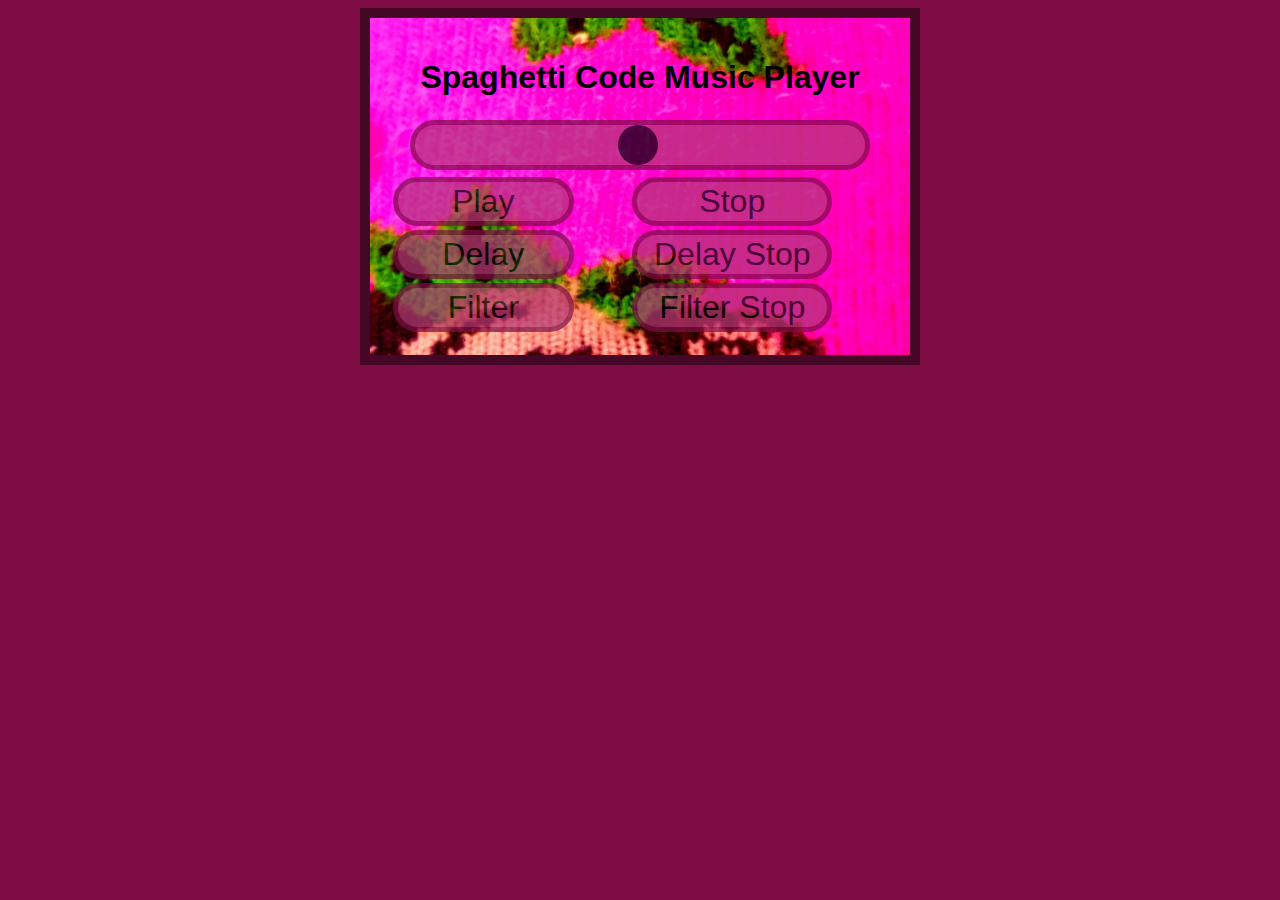
==== index.html @ b6905f97 "Add files via upload" ====
<!DOCTYPE html>
<html>
<head>
  <meta charset="utf-8">
  <title>Spaghetti Code Music Player</title>
  <link rel="icon" href="icon3.ico">
  <link rel="stylesheet" href="style.css" type="text/css" media="screen" />
  <script>
    // movue move effect for the filter
        window.onload = function() {
          this.addEventListener('mousemove', function(e) {
          var x = e.clientX;
          var y = e.clientY;
          var width = window.innerWidth;
          //adding height
          var height = window.innerHeight;
          //console.log(width);
          var widthnor = (x/width); // 0-1 range
          var heightnor = (y/height);
          // console.log(widthnor*1500);
          // console.log(heightnor*50);
          //console.log(x, y);
          if (playing == 1) {
            //oscillator.frequency.value = x;
            filter.frequency.value = widthnor*1500;
            filter.Q.value = heightnor*50; 
          }
          });
        }
        </script>  

</head>
<body>
    <div id="container">
<h1>Spaghetti Code Music Player</h1>

<div class="slidecontainer"> 
  <input type="range" min="1" max="100" value="50" class="slider" id="myRange"> 

</div>
  
    <table style="width:100%" id="table">
        <tr>
          <th><button type="button"  id="button1" class="buttonLeft">Play</button></th>
          <th><button type="button"  id="button2" class="buttonRight">Stop</button></th>
        </tr>
        <tr>
          <th><button type="button"  id="button3" class="buttonLeft">Delay</button></th> 
          <th><button type="button"  id="button4" class="buttonRight">Delay Stop</button></th>
        </tr>
        <tr>
          <th><button type="button"  id="button5ß" class="buttonLeft">Filter</button></th>
          <th><button type="button"  id="button6" class="buttonRight">Filter Stop</button></th>
          </tr>
      </table>
<!-- <div class="buttonLeftcontainer">
<button type="button"  id="button1" class="buttonLeft">Play</button>
<br />
<br />
<button type="button"  id="button3" class="buttonLeft">Delay</button>
<br />
<br />
<button type="button"  id="button5" class="buttonLeft">Filter</button>
</div>


<div class="buttonRightcontainer">
<button type="button"  id="button2" class="buttonRight">Stop</button>
<br />
<br />
<button type="button"  id="button4" class="buttonRight">Delay Stop</button>
<br />
<br />
<button type="button"  id="button6" class="buttonRight">Filter Stop</button>
</div> -->


<script>


    var AudioContext = window.AudioContext || window.webkitAudioContext;    
    var slider = document.getElementById("myRange");
    var volume;
    var context, player, delay, delayAmount, filter;
    var playing = 0;
    document.querySelector("#button1").addEventListener('click', function() {
    context = new AudioContext();
    
    // create a sound input node from an audio sample
    player = context.createBufferSource();
    player.loop = true;

    // create a delay effect node
    delay = context.createDelay();
    delay.delayTime.value = 0.5; // lenght of the delay

    // create a gain effect node
    delayAmount = context.createGain();
    // delayAmount.gain.value = 0.5; // amount of the effect
    volume = context.createGain();

    // create filter node
    filter = context.createBiquadFilter();
    filter.type = "highpass";
    filter.frequency.value = 0;
    filter.Q.value = 0

    // play the sound
    loadSound("jazzkos.mp3");
    
    // connect the different nodes
    player.connect(volume);    
    volume.connect(context.destination);
    playing = 1;
    volume.gain.value = 0.5;
  });

  slider.oninput = function() {
  var normalizeNum = this.value / 100;
  volume.gain.value = normalizeNum; // mapping the effect
  // output.innerHTML = this.value;
  console.log(normalizeNum);
  }

  document.querySelector("#button2").addEventListener('click', function() {
    player.stop();
    playing = 0;
  });

  document.querySelector("#button3").addEventListener('click', function() {
    player.connect(delay);
    delay.connect(delayAmount);
    delayAmount.connect(volume);
    volume.connect(context.destination);
  });

  document.querySelector("#button4").addEventListener('click', function() {
    player.disconnect(delay);
    delay.disconnect(delayAmount);
    delayAmount.disconnect(context.destination);
  });

  document.querySelector("#button5").addEventListener('click', function() {
    player.connect(filter);
    filter.connect(delayAmount);
    delayAmount.connect(volume)
    volume.connect(context.destination);
  });

  document.querySelector("#button6").addEventListener('click', function() {
    player.disconnect(filter);
    filter.disconnect(delayAmount);
    delayAmount.disconnect(context.destination);
  });

// Method 1 

  function loadSound(soundfile) {
  var request = new XMLHttpRequest();
  request.open('GET', soundfile, true);
  request.responseType = 'arraybuffer';

  // Decode asynchronously
  request.onload = function() {
    context.decodeAudioData(request.response, function(buffer) {
      player.buffer = buffer;
      player.start();
    }, onError);
  }
  request.send();
  
}

function onError(){
  console.log("The file could not be loaded");
}
  
</script>


</body>
</html>
---- style.css ----
#container {
    margin: 0 auto;
    /* align: center; */
    width: auto;
    max-width: 500px;
    height: auto;
    background: rgb(0, 0, 0);
    padding: 20px;
    border: 10px rgb(68, 7, 38) solid;
    background-image: url("bg5.jpg");
    
    
  }

  #table {
    align-self: center;
    width: auto;
    max-width: 600px;
    height: auto;
  }
  
  body {
    background: rgb(126, 13, 69);
    /* background-image: url("bg2.jpg"); */
    font-family: "Trebuchet MS", Helvetica, sans-serif;
    color: rgb(0, 0, 0);

  }

  h1 {
    
    font-size: 200%;
    text-align: center;
    color: rgb(0, 0, 0);
    
  }

  p {
    font-size: 180%;
    text-align: center;
    color: rgb(0, 0, 0);
  }

  button { 
    background-color:rgb(180, 57, 118);
    color:rgb(0, 0, 0);
    width:100%;
    max-width:200px;
    margin: 0 auto;
    /* height: 100%;
    max-height: 50px; */
    font-size: 200%;
    font-family: "Trebuchet MS", Helvetica, sans-serif;
    text-align: center;
    border: 5px rgb(126, 13, 69) solid;
    border-radius: 49px;
    vertical-align: 0 auto;
    opacity: 0.7; 
  }  


  .buttonLeftcontainer {
    /* margin: 0 auto; */
    float: left;
    width: 40%;
    max-width:350px;
    /* height: auto; */
    /* background: rgb(68, 7, 38); */
    padding: 20px;
  }

  .buttonRightcontainer  {
    /* margin: 0 auto; */
    float: right;
    width: 40%;
    max-width:350px;
    height: auto;
    /* background: rgb(68, 7, 38); */
    padding: 20px;
  }


  button:hover {
    opacity: 1;  }
  button:active {
    background: rgb(83, 8, 46); }

  input[
    type='range']::-webkit-slider-thumb {
    vertical-align: middle;
    -webkit-appearance: none;
    background-color:rgb(0, 0, 0);
    width: 40px;
    height: 40px;
    border-radius: 49px;
  }

  .slidecontainer {
    width: 100%; /* Width of the outside container */
    height: 100%; 
    text-align: center;
    float: bottom;
  }
  
  /* The slider itself */
  .slider {
    -webkit-appearance: none;  /* Override default CSS styles */
    appearance: none;
    width: 100%; 
    max-width: 450px;
    height: 40px; 
    background: rgba(180, 57, 118); 
    outline: none; 
    opacity: 0.7; 
    -webkit-transition: .2s; 
    transition: opacity .2s;
    border: 5px rgb(126, 13, 69) solid;
    border-radius: 49px;
  }
  
  /* Mouse-over effects */
  .slider:hover {
    opacity: 1; /* Fully shown on mouse-over */
  }
  .slider:active {
    background: rgb(83, 8, 46); }
  
  /* The slider handle (use -webkit- (Chrome, Opera, Safari, Edge) and -moz- (Firefox) to override default look) */ 
  .slider::-webkit-slider-thumb {
    -webkit-appearance: none; /* Override default look */
    appearance: none;
    width: 35px; /* Set a specific slider handle width */
    height: 35px; /* Slider handle height */
    background: rgb(25, 94, 27); /* Green background */
    cursor: pointer; /* Cursor on hover */
  }
  
  .slider::-moz-range-thumb {
    width: 35px; /* Set a specific slider handle width */
    height: 35px; /* Slider handle height */
    background: #4CAF50; /* Green background */
    cursor: pointer; /* Cursor on hover */
  }
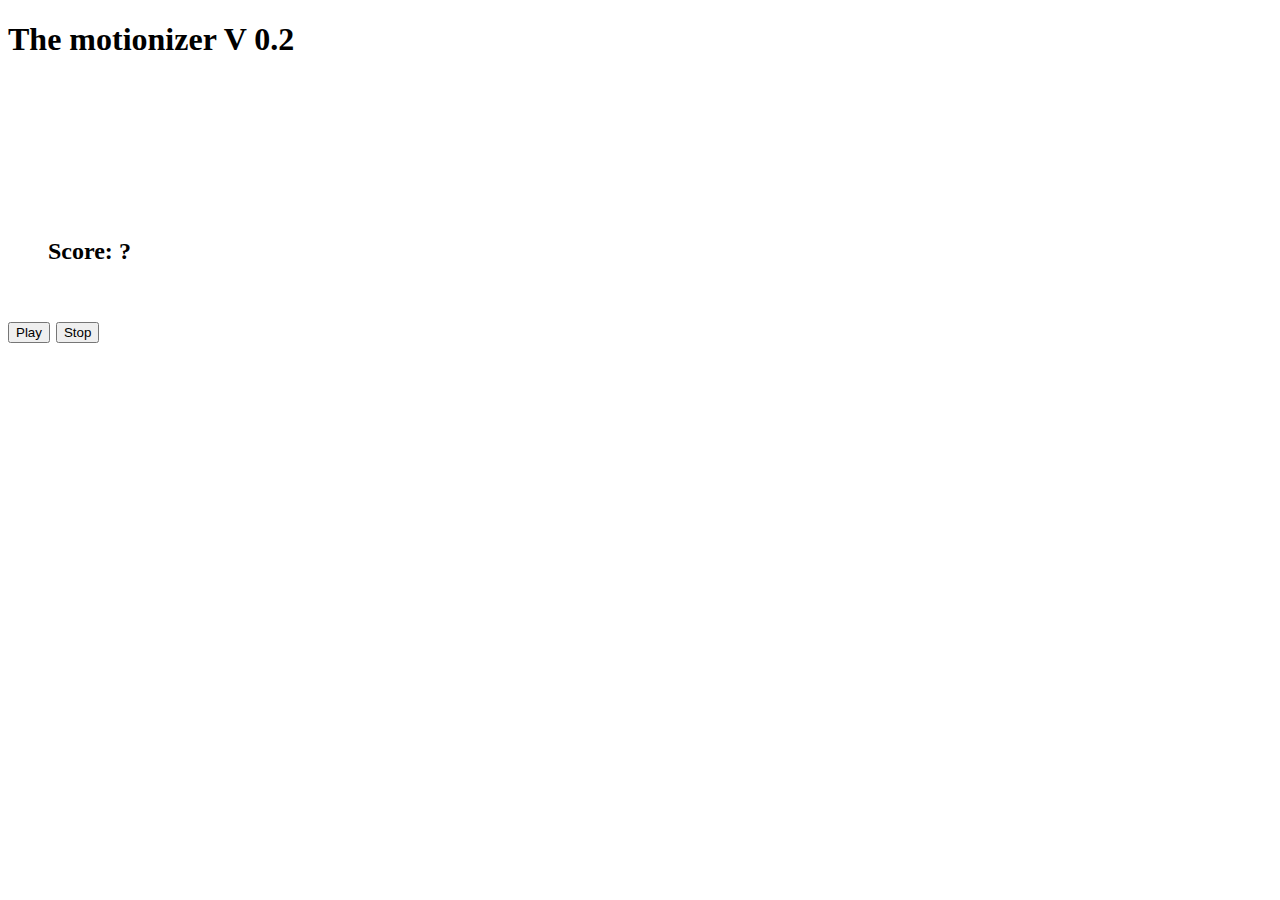
==== commit fe3d3452: "Update index.html" ====
--- a/index.html
+++ b/index.html
@@ -1,182 +1,30 @@
 <!DOCTYPE html>
 <html>
-<head>
-  <meta charset="utf-8">
-  <title>Spaghetti Code Music Player</title>
-  <link rel="icon" href="icon3.ico">
-  <link rel="stylesheet" href="style.css" type="text/css" media="screen" />
-  <script>
-    // movue move effect for the filter
-        window.onload = function() {
-          this.addEventListener('mousemove', function(e) {
-          var x = e.clientX;
-          var y = e.clientY;
-          var width = window.innerWidth;
-          //adding height
-          var height = window.innerHeight;
-          //console.log(width);
-          var widthnor = (x/width); // 0-1 range
-          var heightnor = (y/height);
-          // console.log(widthnor*1500);
-          // console.log(heightnor*50);
-          //console.log(x, y);
-          if (playing == 1) {
-            //oscillator.frequency.value = x;
-            filter.frequency.value = widthnor*1500;
-            filter.Q.value = heightnor*50; 
-          }
-          });
-        }
-        </script>  
+	<head>
+		<meta charset="utf-8">
+		<meta name="viewport" content="width=device-width, initial-scale=1">
 
-</head>
-<body>
-    <div id="container">
-<h1>Spaghetti Code Music Player</h1>
+		<title>Diff Cam Example</title>
 
-<div class="slidecontainer"> 
-  <input type="range" min="1" max="100" value="50" class="slider" id="myRange"> 
+		<link href="diffcam1.css" rel="stylesheet">
+	</head>
+	<body>
+<h1> The motionizer V 0.2<h2>
+		<figure>
+			<canvas id="motion"></canvas>
 
-</div>
-  
-    <table style="width:100%" id="table">
-        <tr>
-          <th><button type="button"  id="button1" class="buttonLeft">Play</button></th>
-          <th><button type="button"  id="button2" class="buttonRight">Stop</button></th>
-        </tr>
-        <tr>
-          <th><button type="button"  id="button3" class="buttonLeft">Delay</button></th> 
-          <th><button type="button"  id="button4" class="buttonRight">Delay Stop</button></th>
-        </tr>
-        <tr>
-          <th><button type="button"  id="button5ß" class="buttonLeft">Filter</button></th>
-          <th><button type="button"  id="button6" class="buttonRight">Filter Stop</button></th>
-          </tr>
-      </table>
-<!-- <div class="buttonLeftcontainer">
-<button type="button"  id="button1" class="buttonLeft">Play</button>
-<br />
-<br />
-<button type="button"  id="button3" class="buttonLeft">Delay</button>
-<br />
-<br />
-<button type="button"  id="button5" class="buttonLeft">Filter</button>
-</div>
+            <figcaption id="fig2">
+				Score: <span id="score">?</span>
+            </figcaption>
+		</figure>
+    
+<br>
+<button type="button" id="button1">Play</button>
+<button type="button" id="button2">Stop</button>
 
+		<script src="adapter-1.0.7.js"></script>
+		<script src="diff-cam-engine5.js"></script>
+		<script src="diffcam1.js"></script>
 
-<div class="buttonRightcontainer">
-<button type="button"  id="button2" class="buttonRight">Stop</button>
-<br />
-<br />
-<button type="button"  id="button4" class="buttonRight">Delay Stop</button>
-<br />
-<br />
-<button type="button"  id="button6" class="buttonRight">Filter Stop</button>
-</div> -->
-
-
-<script>
-
-
-    var AudioContext = window.AudioContext || window.webkitAudioContext;    
-    var slider = document.getElementById("myRange");
-    var volume;
-    var context, player, delay, delayAmount, filter;
-    var playing = 0;
-    document.querySelector("#button1").addEventListener('click', function() {
-    context = new AudioContext();
-    
-    // create a sound input node from an audio sample
-    player = context.createBufferSource();
-    player.loop = true;
-
-    // create a delay effect node
-    delay = context.createDelay();
-    delay.delayTime.value = 0.5; // lenght of the delay
-
-    // create a gain effect node
-    delayAmount = context.createGain();
-    // delayAmount.gain.value = 0.5; // amount of the effect
-    volume = context.createGain();
-
-    // create filter node
-    filter = context.createBiquadFilter();
-    filter.type = "highpass";
-    filter.frequency.value = 0;
-    filter.Q.value = 0
-
-    // play the sound
-    loadSound("jazzkos.mp3");
-    
-    // connect the different nodes
-    player.connect(volume);    
-    volume.connect(context.destination);
-    playing = 1;
-    volume.gain.value = 0.5;
-  });
-
-  slider.oninput = function() {
-  var normalizeNum = this.value / 100;
-  volume.gain.value = normalizeNum; // mapping the effect
-  // output.innerHTML = this.value;
-  console.log(normalizeNum);
-  }
-
-  document.querySelector("#button2").addEventListener('click', function() {
-    player.stop();
-    playing = 0;
-  });
-
-  document.querySelector("#button3").addEventListener('click', function() {
-    player.connect(delay);
-    delay.connect(delayAmount);
-    delayAmount.connect(volume);
-    volume.connect(context.destination);
-  });
-
-  document.querySelector("#button4").addEventListener('click', function() {
-    player.disconnect(delay);
-    delay.disconnect(delayAmount);
-    delayAmount.disconnect(context.destination);
-  });
-
-  document.querySelector("#button5").addEventListener('click', function() {
-    player.connect(filter);
-    filter.connect(delayAmount);
-    delayAmount.connect(volume)
-    volume.connect(context.destination);
-  });
-
-  document.querySelector("#button6").addEventListener('click', function() {
-    player.disconnect(filter);
-    filter.disconnect(delayAmount);
-    delayAmount.disconnect(context.destination);
-  });
-
-// Method 1 
-
-  function loadSound(soundfile) {
-  var request = new XMLHttpRequest();
-  request.open('GET', soundfile, true);
-  request.responseType = 'arraybuffer';
-
-  // Decode asynchronously
-  request.onload = function() {
-    context.decodeAudioData(request.response, function(buffer) {
-      player.buffer = buffer;
-      player.start();
-    }, onError);
-  }
-  request.send();
-  
-}
-
-function onError(){
-  console.log("The file could not be loaded");
-}
-  
-</script>
-
-
-</body>
-</html>+	</body>
+</html>
